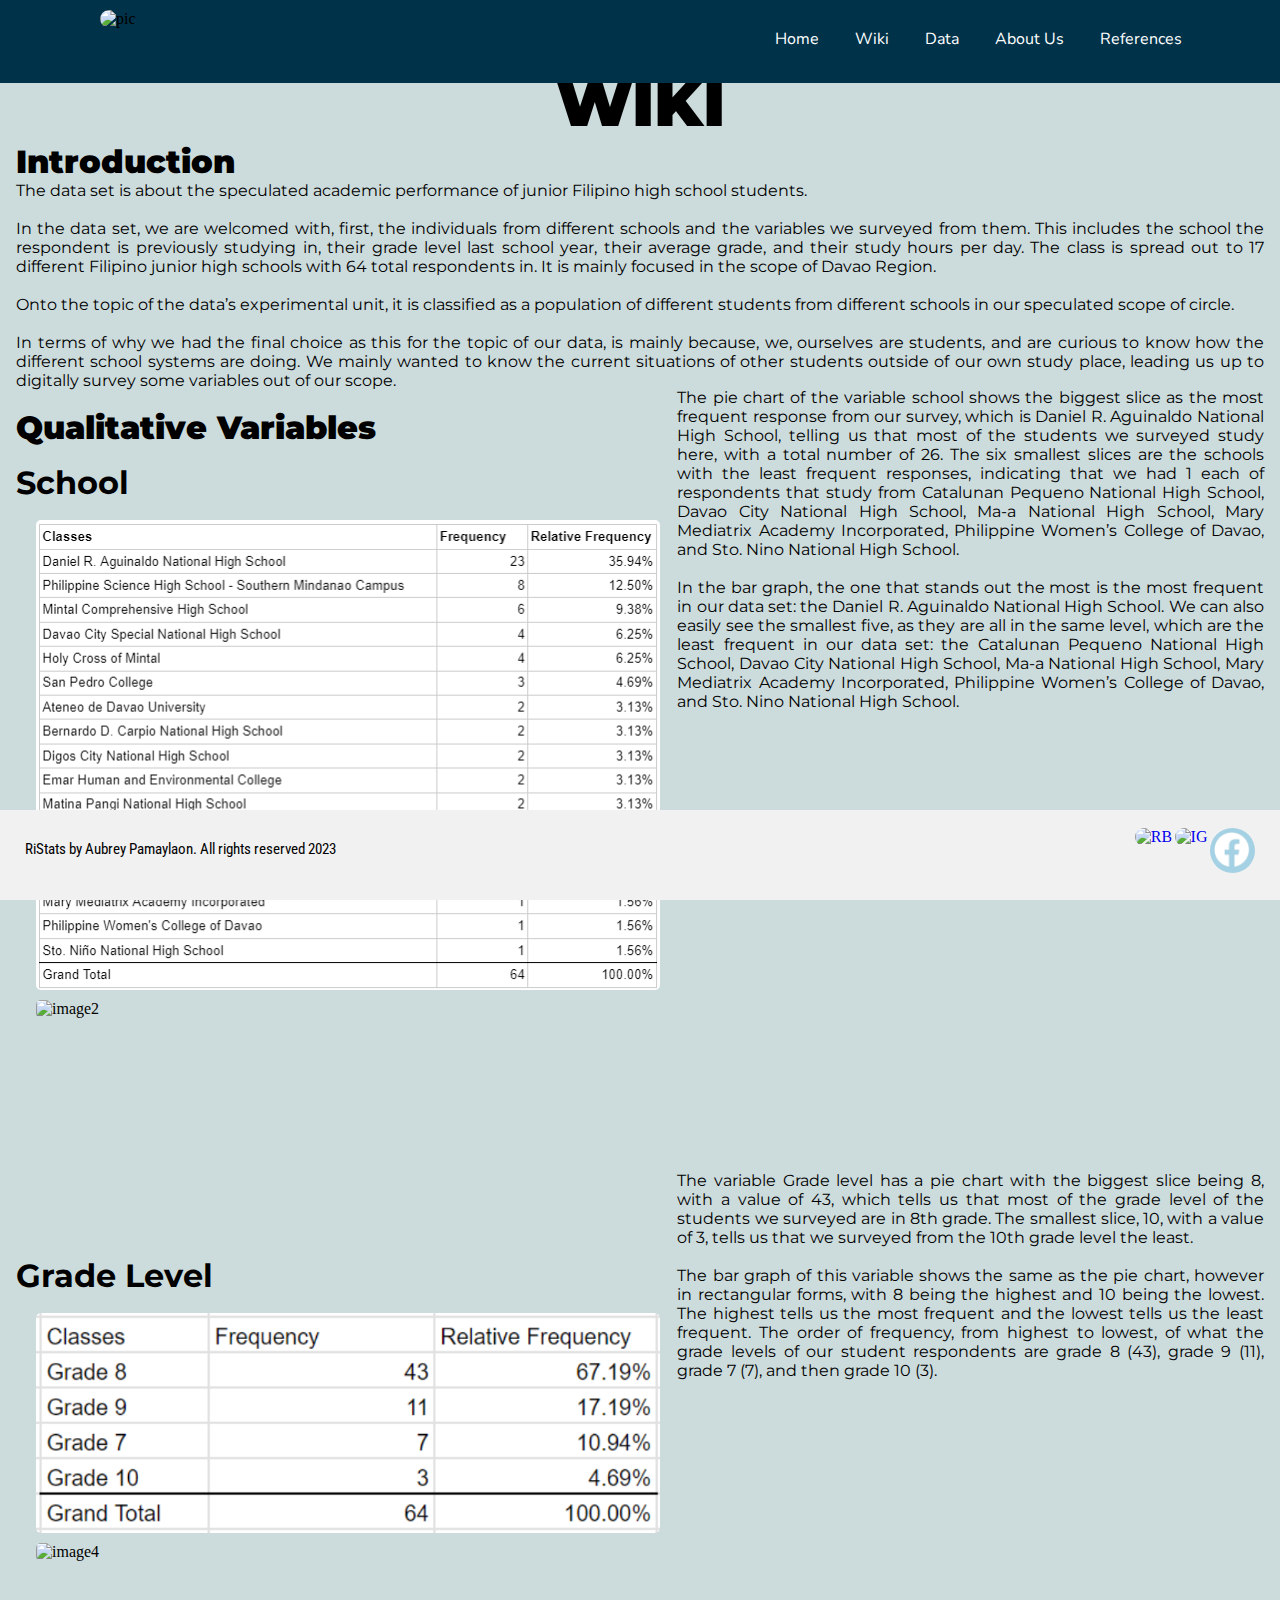
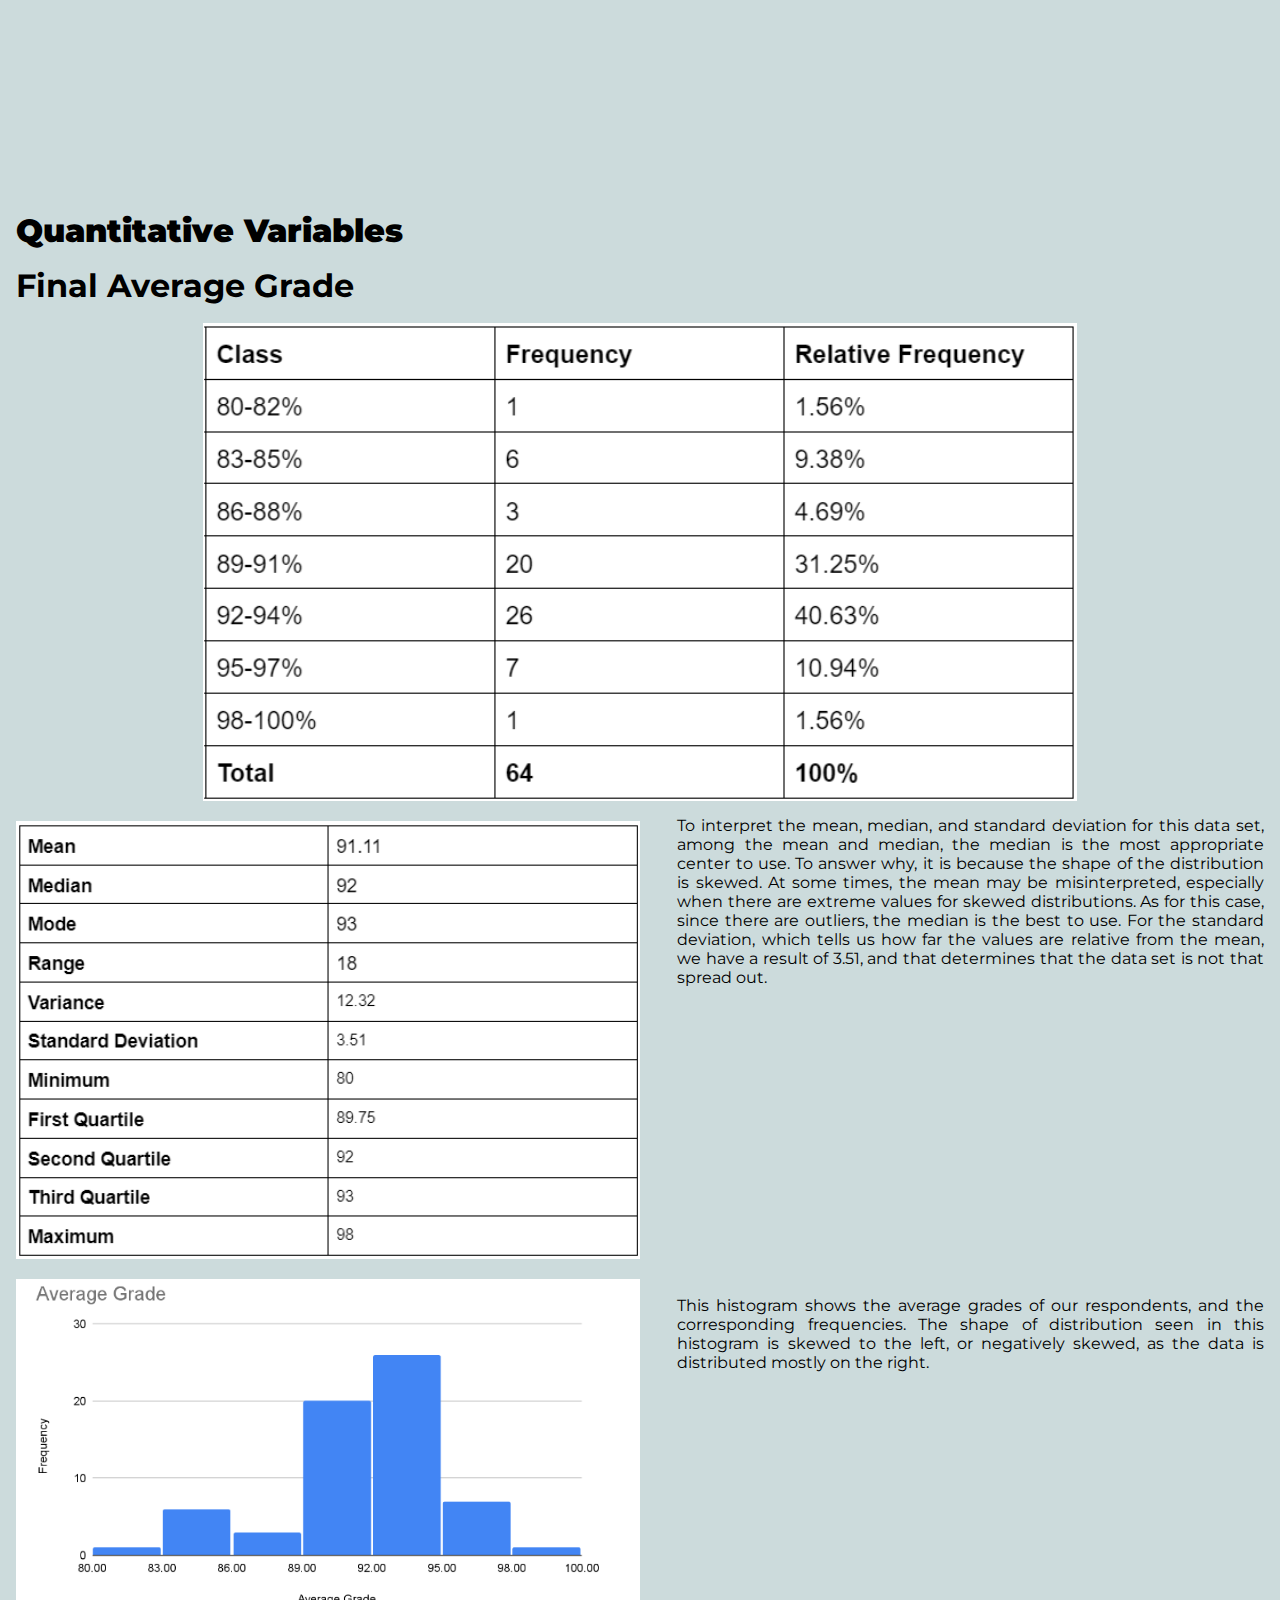
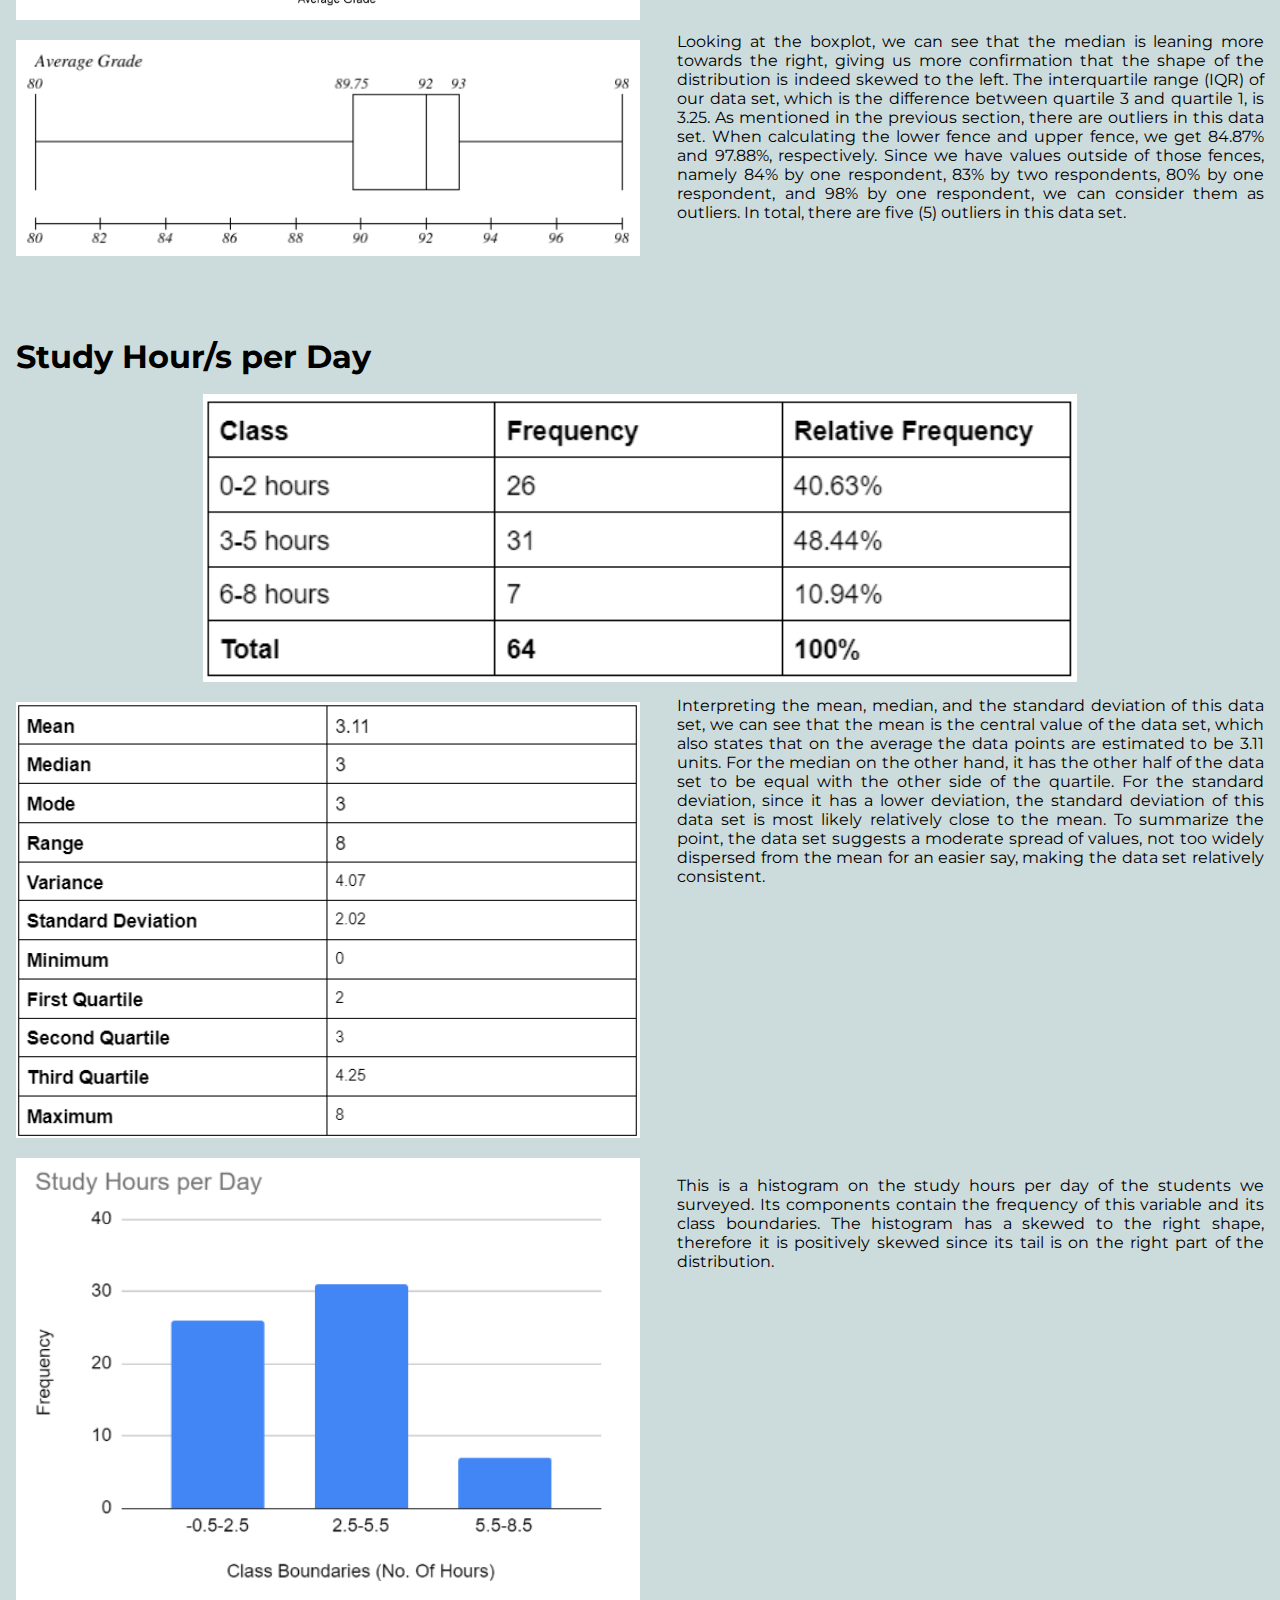
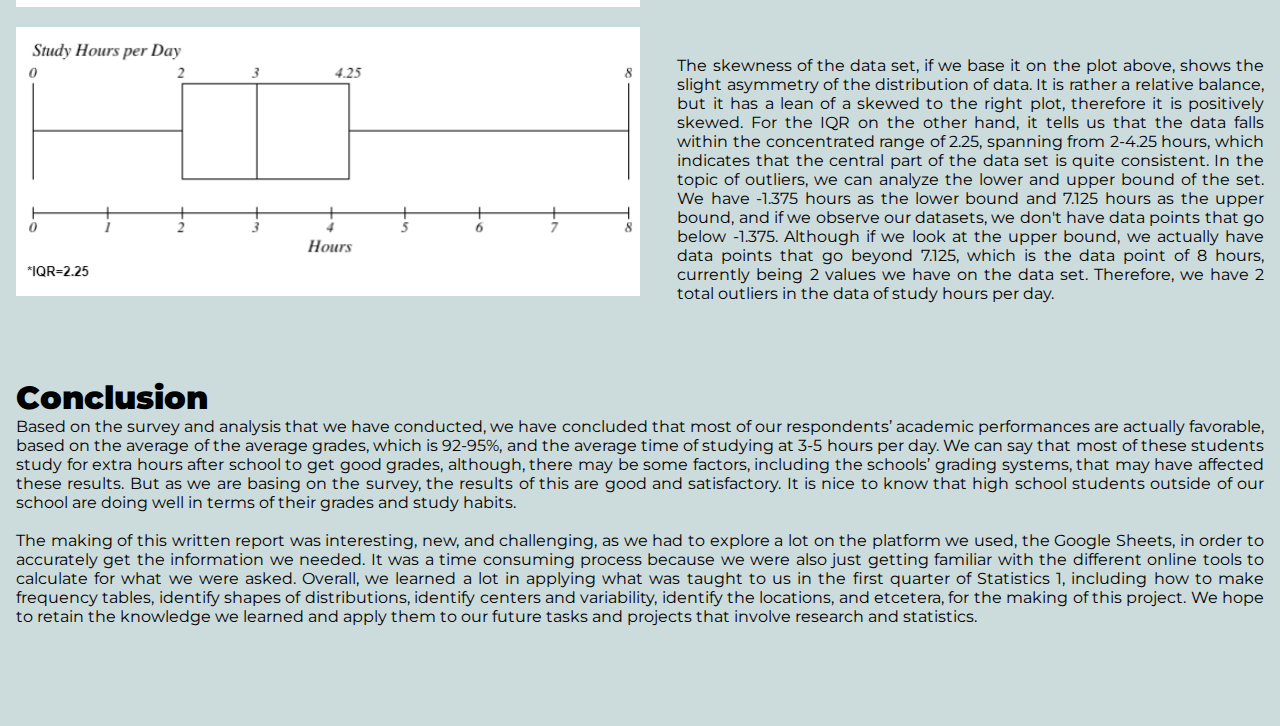
==== page1.html @ 96e0373e "Add files via upload" ====
<!DOCTYPE html>
<html lang="en">
<head>
    <meta charset="UTF-8">
    <meta name="viewport" content="width=device-width, initial-scale=1.0">
    <title>RiStats</title> <!-- title of the webpage -->
    <link rel="shortcut icon" type="image/jpg" href="Ri.png"> <!--favicon for the webpage-->
</head>
<header>
    <div class="navbar"> <!--navigation bar-->
        <ul>
            <li><div id="links"><a href="page4.html" id="r">References</a></div></li>
            <li><div id="links"><a href="page3.html" id="au">About Us</a></div></li>
            <li><div id="links"><a href="page2.html" id="d">Data</a></div></li>
            <li><div id="links"><a href="page1.html" id="w">Wiki</a></div>
            <ul class="dropdown"> <!--dropdown-->
                <li><a href="page1.html #intro">Introduction</a></li>
                <li><a href="page1.html #qualiv">Qualitative Variables</a></li>
                <li><a href="page1.html #quantiv">Quantitative Variables</a></li>
                <li><a href="page1.html #conclusion">Conclusion</a></li>
            </ul></li>
            <li><div id="links"><a href="index.html" id="h">Home</a></div></li>
        </ul>
        <div class="logo">
            <img src="logo.jpg" alt="pic"> <!--logo image-->
        </div>
    </div>
</header>
<body style="background-color: #CCDBDC;"> <!--background color-->
    <div class="banner2">
        <!--Sections containing data and analysis-->     
        <h1><b>WIKI</b></h1>
        <section id="intro"> <!--Introduction section-->
            <h2><b>Introduction</b></h2>     
            <p>The data set is about the speculated academic performance of junior Filipino high school students.          
                <br><br> In the data set, we are welcomed with, first, the individuals from different schools and the variables we surveyed from them. This includes the school the respondent is previously studying in, their grade level last school year, their average grade, and their study hours per day. The class is spread out to 17 different Filipino junior high schools with 64 total respondents in. It is  mainly focused in the scope of Davao Region.          
                <br><br>Onto the topic of the data’s experimental unit, it is classified as a population of different students from different schools in our speculated scope of circle.         <br><br>In terms of why we had the final choice as this for the topic of our data, is mainly because, we, ourselves are students, and are curious to know how the different school systems are doing. We mainly wanted to know the current situations of other students outside of our own study place, leading us up to digitally survey some variables out of our scope.</p>         
        </section>    
        <section id="qualiv"> <!--Qualitative Variables section-->
            <br><h2><b>Qualitative Variables</b></h2>     
            <div class="school"> <!--Schools data-->         
                <h2 class="ql1">School</h2><br>
                <!--Images and descriptions of the School variable-->         
                <div class="images1">             
                    <img src="table1.png" alt="image1">             
                    <img src="rfreq1.png" alt="image2">         
                </div>         
                <div class="desc1">             
                    <p>The pie chart of the variable school shows the biggest slice as the most frequent response from our survey, which is Daniel R. Aguinaldo National High School, telling us that most of the students we surveyed study here, with a total number of 26. The six smallest slices are the schools with the least frequent responses, indicating that we had 1 each of respondents that study from Catalunan Pequeno National High School, Davao City National High School, Ma-a National High School, Mary Mediatrix Academy Incorporated, Philippine Women’s College of Davao, and Sto. Nino National High School.             
                    <br><br>In the bar graph, the one that stands out the most is the most frequent in our data set: the Daniel R. Aguinaldo National High School. We can also easily see the smallest five, as they are all in the same level, which are the least frequent in our data set: the Catalunan Pequeno National High School, Davao City National High School, Ma-a National High School, Mary Mediatrix Academy Incorporated, Philippine Women’s College of Davao, and Sto. Nino National High School.          
                    </p>      
                </div> 
            </div>
            <div class="glevel"> <!--Grade level data-->     
                <h2 class="ql2">Grade Level</h2><br>
                <!--Images and descriptions of the Grade level variable-->         
                <div class="images2">             
                    <img src="table2.png" alt="image3">             
                    <img src="rfreq2.png" alt="image4">         
                </div>         
                <div class="desc2">             
                    <p>The variable Grade level has a pie chart with the biggest slice being 8, with a value of 43, which tells us that most of the grade level of the students we surveyed are in 8th grade. The smallest slice, 10, with a value of 3, tells us that we surveyed from the 10th grade level the least.      
                    <br><br>The bar graph of this variable shows the same as the pie chart, however in rectangular forms, with 8 being the highest and 10 being the lowest. The highest tells us the most frequent and the lowest tells us the least frequent. The order of frequency, from highest to lowest, of what the grade levels of our student respondents are grade 8 (43), grade 9 (11), grade 7 (7), and then grade 10 (3).          
                    </p>      
                </div> 
            </div>
        </section>
        <section id="quantiv"> <!--Quantitative Variables section-->
            <br><h2 class="qnv"><b>Quantitative Variables</b></h2>     
            <div class="grade"> <!--Final average grade data-->        
                <h2 class="ql3">Final Average Grade</h2><br>
                <!--Images and descriptions of the final average grade variable--> 
                <div class="images3">             
                    <img src="table3.png" class="table1" alt="image5">             
                    <img src="dctv1.png" class="dctv1" alt="image6">
                    <img src="hg1.png" class="hg1" alt="image7">
                    <img src="plot1.png" class="plot1" alt="image8">         
                </div>         
                <div class="desc3">             
                    <p>To interpret the mean, median, and standard deviation for this data set, among the mean and median, the median is the most appropriate center to use. To answer why, it is because the shape of the distribution is skewed. At some times, the mean may be misinterpreted, especially when there are extreme values for skewed distributions. As for this case, since there are outliers, the median is the best to use. For the standard deviation, which tells us how far the values are relative from the mean, we have a result of 3.51, and that determines that the data set is not that spread out.</p>      
                </div> 
                <div class="desc4">             
                    <p>This histogram shows the average grades of our respondents, and the corresponding frequencies. The shape of distribution seen in this histogram is skewed to the left, or negatively skewed, as the data is distributed mostly on the right.
                    </p>      
                </div> 
                <div class="desc5">             
                    <p>Looking at the boxplot, we can see that the median is leaning more towards the right, giving us more confirmation that the shape of the distribution is indeed skewed to the left. The interquartile range (IQR) of our data set, which is the difference between quartile 3 and quartile 1, is 3.25. As mentioned in the previous section, there are outliers in this data set. When calculating the lower fence and upper fence, we get 84.87% and 97.88%, respectively. Since we have values outside of those fences, namely 84% by one respondent, 83% by two respondents, 80% by one respondent, and 98% by one respondent, we can consider them as outliers. In total, there are five (5) outliers in this data set.
                    </p>      
                </div> 
            </div>
            <div class="studyhours"> <!--Study hour/s data-->          
                <h2 class="ql4">Study Hour/s per Day</h2><br>  
                <!--Images and descriptions of the study hour/s variable-->       
                <div class="images4">             
                    <img src="table4.png" class="table2" alt="image9">             
                    <img src="dctv2.png" class="dctv2" alt="image10">
                    <img src="hg2.png" class="hg2" alt="image11">
                    <img src="plot2.png" class="plot2" alt="image12">         
                </div>         
                <div class="desc6">             
                    <p>Interpreting the mean, median, and the standard deviation of this data set, we can see that the mean is the central value of the data set, which also states that on the average the data points are estimated to be 3.11 units. For the median on the other hand, it has the other half of the data set to be equal with the other side of the quartile. For the standard deviation, since it has a lower deviation, the standard deviation of this data set is most likely relatively close to the mean. To summarize the point, the data set suggests a moderate spread of values, not too widely dispersed from the mean for an easier say, making the data set relatively consistent.
                        </p>      
                </div> 
                <div class="desc7">             
                    <p>This is a histogram on the study hours per day of the students we surveyed. Its components contain the frequency of this variable and its class boundaries. The histogram has a skewed to the right shape, therefore it is positively skewed since its tail is on the right part of the distribution.
                    </p>      
                </div> 
                <div class="desc8">             
                    <p>The skewness of the data set, if we base it on the plot above, shows the slight asymmetry of the distribution of data. It is rather a relative balance, but it has a lean of a skewed to the right plot, therefore it is positively skewed. For the IQR on the other hand, it tells us that the data falls within the concentrated range of 2.25, spanning from 2-4.25 hours, which indicates that the central part of the data set is quite consistent. In the topic of outliers, we can analyze the lower and upper bound of the set. We have -1.375 hours as the lower bound and 7.125 hours as the upper bound, and if we observe our datasets, we don't have data points that go below -1.375. Although if we look at the upper bound, we actually have data points that go beyond 7.125, which is the data point of 8 hours, currently being 2 values we have on the data set. Therefore, we have 2 total outliers in the data of study hours per day.
                    </p>      
                </div> 
            </div>
        </section>
        <section id="conclusion"> <!--Conclusion section-->
            <h2 class="summary"><b>Conclusion</b></h2>     
            <p>Based on the survey and analysis that we have conducted, we have concluded that most of our respondents’ academic performances are actually favorable, based on the average of the average grades, which is 92-95%, and the average time of studying at 3-5 hours per day. We can say that most of these students study for extra hours after school to get good grades, although, there may be some factors, including the schools’ grading systems, that may have affected these results. But as we are basing on the survey, the results of this are good and satisfactory. It is nice to know that high school students outside of our school are doing well in terms of their grades and study habits.
                <br><br>The making of this written report was interesting, new, and challenging, as we had to explore a lot on the platform we used, the Google Sheets, in order to accurately get the information we needed. It was a time consuming process because we were also just getting familiar with the different online tools to calculate for what we were asked. Overall, we learned a lot in applying what was taught to us in the first quarter of Statistics 1, including how to make frequency tables, identify shapes of distributions, identify centers and variability, identify the locations, and etcetera, for the making of this project. We hope to retain the knowledge we learned and apply them to our future tasks and projects that involve research and statistics.
            </p>         
        </section>
    </div>
</body>

<div class="footer"> <!--footer section-->
    <p>RiStats by Aubrey Pamaylaon. All rights reserved 2023</p> <!--copyright information-->
    <div class="footerlinks"> <!--social media icon-->
        <a href="https://web.facebook.com/profile.php?id=100079718272356&mibextid=ZbWKwL&_rdc=1&_rdr">
            <img class="fb" src="fb.jpg" alt="FB"> <!--Facebook icon-->
        </a>
        <a href="https://youtu.be/_AAHPGhGl4o?si=oaOdDmaatgdaLnEv">
            <img class="insta" src="insta.jpg" alt="IG"> <!--Instagram icon-->
        </a>
        <a href="https://www.tiktok.com/@roblox?is_from_webapp=1&sender_device=pc">
            <img class="rblx" src="roblox.jpg" alt="RB"> <!--Roblox icon-->
        </a>
    </div>
<link rel="stylesheet" href="style.css"> <!--link to external stylesheet-->
</div>
</html>
---- style.css ----
@import url('https://fonts.googleapis.com/css2?family=Montserrat:wght@400;700&family=Nunito:wght@700&family=Roboto+Condensed:ital,wght@1,200&display=swap'); /*importing fonts from Google Fonts*/
*{margin: 0px; padding: 0px;} /*default margin and adding for all elements*/
/*styling for navigation bar*/
.navbar{top: 0; position: fixed; padding: 10px; height: 7vh; width: 100vw; background-color: #003249;}
.navbar ul{list-style: none; background-color:#003249}
.navbar ul li{display: inline-block; position:relative; float: right;}
.navbar li a{display: block; font-family: 'Nunito'; background-color: #003249; border-radius: 5px; padding:2vh; float: right; text-decoration: none; color:#FFFFFF;}
.navbar ul li ul.dropdown li{display: block; width: 100%;} /*styling for the dropdown*/
.navbar ul li ul.dropdown{z-index:1; background: #003249; position: absolute; display: none;} /*styling for the dropdown*/
.navbar ul li a:hover{background: #002333;}
.navbar ul li:hover ul.dropdown{display: block; position: absolute; top: 100%; left:0; } /*styling for the dropdown*/
.navbar #links #r{margin-right: 10vh;}
.navbar #links :hover{background-color: #002333;}

.logo img{ border: 2px solid: black; margin top: -.5vh; border-radius: 350px; margin-left: 10vh; height: 40px;} /*styling for the logo image within the navigation bar*/

/*styling for footer*/
.footer{position: fixed; bottom:0; height: 10%; width: 100%; background-color: #F1F1F1; text-align: left;}
.footer p{font-family: 'Roboto Condensed'; color: black; padding-left: 25px; font-size: 15px; margin-top: 30px; margin-bottom: -70px;} /*styling for the copyright information*/
.footer .footerlinks a{text-decoration: none; float:right;} /*styling for the links in the footer*/
.footer .footerlinks img{height: 5vh; border-radius: 360px; margin-right: 2.5px; margin-top: 40px;}
.footer .footerlinks .fb{margin-right: 25px;}

/*styling for the elements in the index.html*/
.banner {background-image: url(Home.png); padding: 1.5vw; background-color: antiquewhite; height: 95vh; width: 95vw; background-position: center; background-repeat: no-repeat;} /*styling for the background image*/
.banner h1{font-family:'Montserrat'; color:black; font-size: 4em; margin-top: 1.8em; margin-left: 1em; margin-right: 1em;} /*styling for the title*/
.banner p{ font-family: 'Montserrat'; color:black; margin-left: 4em; margin-right: 3em;} /*styling for the subtitle*/
.banner #data {font-family: 'Nunito'; background-color: #007EA7; border-radius: 5px; padding:5px; text-decoration: none; color:#FFFFFF; margin-left: 4em;} /*styling for the link to the data page*/

/*styling for the elements in the page1.html*/
.banner2{margin-left: 1em; margin-right: 1em;} /*styling for the banner2*/
.banner2 h1{font-family:'Montserrat'; color:black; font-size: 4em; margin-top: 1em; text-align: center;} /*styling for the texts*/
.banner2 h2{font-family:'Montserrat'; color:black; font-size: 2em;} /*styling for the texts*/
.banner2 h3{font-family:'Montserrat'; color:black; font-size: 1em;} /*styling for the texts*/
.banner2 p{font-family:'Montserrat'; color:black; font-size: 1em; text-align: justify;} /*styling for the texts*/
.school{margin-bottom: 5em;} /*styling for the school variable informations*/
.ql1{text-align:left; margin-top: 0.5em;} /*styling for the school variable informations*/
.school img{float:left ;width: 50%; margin-left: 20px; margin-bottom: 10px; border-radius: 5px;} /*styling for the school variable informations*/
.desc1 p{float:right; display: inline-block; margin-left: 53%; margin-top: -40em;} /*styling for the school variable informations*/
.glevel img{float:left ;width: 50%; margin-left: 20px; margin-bottom: 10px; border-radius: 5px;} /*styling for the grade level variable informations*/
.ql2{margin-top: 23em; text-align: left;}  /*styling for the grade level variable informations*/
.desc2 p{float:right; display: inline-block; margin-left: 53%; margin-top: -25em;} /*styling for the grade level variable informations*/
.qnv{margin-top: 15em;} /*styling for the quantitative variables*/
.ql3{text-align:left; margin-top: 0.5em;} /*styling for the final average grade variable informations*/
.images3 .table1 {display: block; margin:0 auto; width:70%;} /*styling for the final average grade variable informations*/
.images3 .dctv1 {margin-right: 50%; margin-top:20px; width: 50%; float: left;} /*styling for the final average grade variable informations*/
.images3 .hg1 {margin-right: 50%; margin-top:20px; width: 50%; float: left;} /*styling for the final average grade variable informations*/
.images3 .plot1 {margin-right: 50%; margin-top:20px; width: 50%; float: left;} /*styling for the final average grade variable informations*/
.desc3 {float:right; display: inline-block; margin-left: 53%; margin-top: -65em;} /*styling for the final average grade variable informations*/
.desc4 {float:right; display: inline-block; margin-left: 53%; margin-top: -35em;} /*styling for the final average grade variable informations*/
.desc5 {float:right; display: inline-block; margin-left: 53%; margin-top: -14em;}/*styling for the final average grade variable informations*/
.ql4{text-align:left; margin-top: 35.5em;} /*styling for the study hours variable informations*/
.images4 .table2 {display: block; margin:0 auto; width:70%;} /*styling for the study hours variable informations*/
.images4 .dctv2 {margin-right: 50%; margin-top:20px; width: 50%; float: left;} /*styling for the study hours variable informations*/
.images4 .hg2 {margin-right: 50%; margin-top:20px; width: 50%; float: left;} /*styling for the study hours variable informations*/
.images4 .plot2 {margin-right: 50%; margin-top:20px; width: 50%; float: left;} /*styling for the study hours variable informations*/
.desc6 {float:right; display: inline-block; margin-left: 53%; margin-top: -75em;} /*styling for the study hours variable informations*/
.desc7 {float:right; display: inline-block; margin-left: 53%; margin-top: -45em;} /*styling for the study hours variable informations*/
.desc8 {float:right; display: inline-block; margin-left: 53%; margin-top: -15em;} /*styling for the study hours variable informations*/
.summary {margin-top: 40.5em;} /*styling for the conclusion*/
#conclusion p{margin-bottom: 100px;} /*styling for the conclusion*/

/*styling for the elements in the page2.html*/
.banner3{margin-left: 1em; margin-right: 1em; text-align: left;} /*styling for banner3*/
.banner3 h1{font-family:'Montserrat'; color:black; font-size: 4em; margin-top: 1em; text-align: center;} /*styling for the header*/
.banner3 table{margin-left: 5px; margin-right: 5px; width: 100%; border: 2px solid black;} /*styling for the data table*/
.banner3 h2{font-family: 'Montserrat'; margin-right: 0.5em; font-size: 1em; text-align: center;}
.banner3 th{top: 0px; background-color: #007EA7; border: 2px solid #000000;} /*styling for the data table*/
.banner3 tr{font-family: 'Nunito'; height: 20px;}
.banner3 td:nth-child(4) {text-align: right; padding-right: 20px;} /*styling for the data table*/
.banner3 td:nth-child(3) {text-align: right; padding-right: 20px;} /*styling for the data table*/
.banner3 td:nth-child(5) {text-align: right; padding-right: 20px;} /*styling for the data table*/
.banner3 tr:hover {background-color: #D6EEEE;}

/*styling for the elements in the page3.html*/
.ubri{display: block; margin-left:50px; margin-top: 115px;} 
.ubri img{border-radius: 360px; width: 150px;} /*styling for aubrey's pic*/
.ubri .ubricontact {font-family: 'Montserrat'; margin-left: 180px; margin-top: -140px;} /*styling for aubrey's contact info*/
.myra{display: block; margin-left:65%; margin-top: -27em;}
.myra img{border-radius: 360px; width: 150px;} /*styling for myra's pic*/
.myra .myracontact {font-family: 'Montserrat'; margin-left: 180px; margin-top: -140px;} /*styling for myra's contact info*/
.sara{display: block; margin-left:65%; margin-top: 115px;}
.sara img{border-radius: 360px; width: 150px;} /*styling for sara's pic*/
.sara .saracontact {font-family: 'Montserrat'; margin-left: 180px; margin-top: -140px;} /*styling for sara's contact info*/
.ubricontact #uvri {font-family: 'Nunito'; background-color: #007EA7; border-radius: 5px; padding:5px; text-decoration: none; color:#FFFFFF;} /*styling for the link to the github profile*/
.myracontact #myruh {font-family: 'Nunito'; background-color: #007EA7; border-radius: 5px; padding:5px; text-decoration: none; color:#FFFFFF;} /*styling for the link to the github profile*/
.saracontact #saruh {font-family: 'Nunito'; background-color: #007EA7; border-radius: 5px; padding:5px; text-decoration: none; color:#FFFFFF;} /*styling for the link to the github profile*/
.facts {margin-left: 3em; margin-top: 5em; font-family: 'Montserrat';} /*styling for the list of infos about aubrey*/
.facts h2 {font-family: 'Montserrat'; margin-bottom: 0.5em;} /*styling for the list of infos about aubrey*/
.facts li{list-style:circle;} /*styling for the list of infos about aubrey*/

/*styling for the elements in the page4.html*/
.banner5{margin-left: 1em; margin-right: 1em;} /*styling for banner5*/
.banner5 h1{font-family:'Montserrat'; color:black; font-size: 4em; margin-top: 1em; text-align: center;} /*styling for the title*/
.banner5 p{font-family:'Montserrat'; color:black; font-size: 1.5em; text-align: justify; margin-top: 1em;} /*styling for the paragraph*/
.banner5 #survey{text-decoration: none; color:#007EA7;} /*styling for the link to the google forms*/
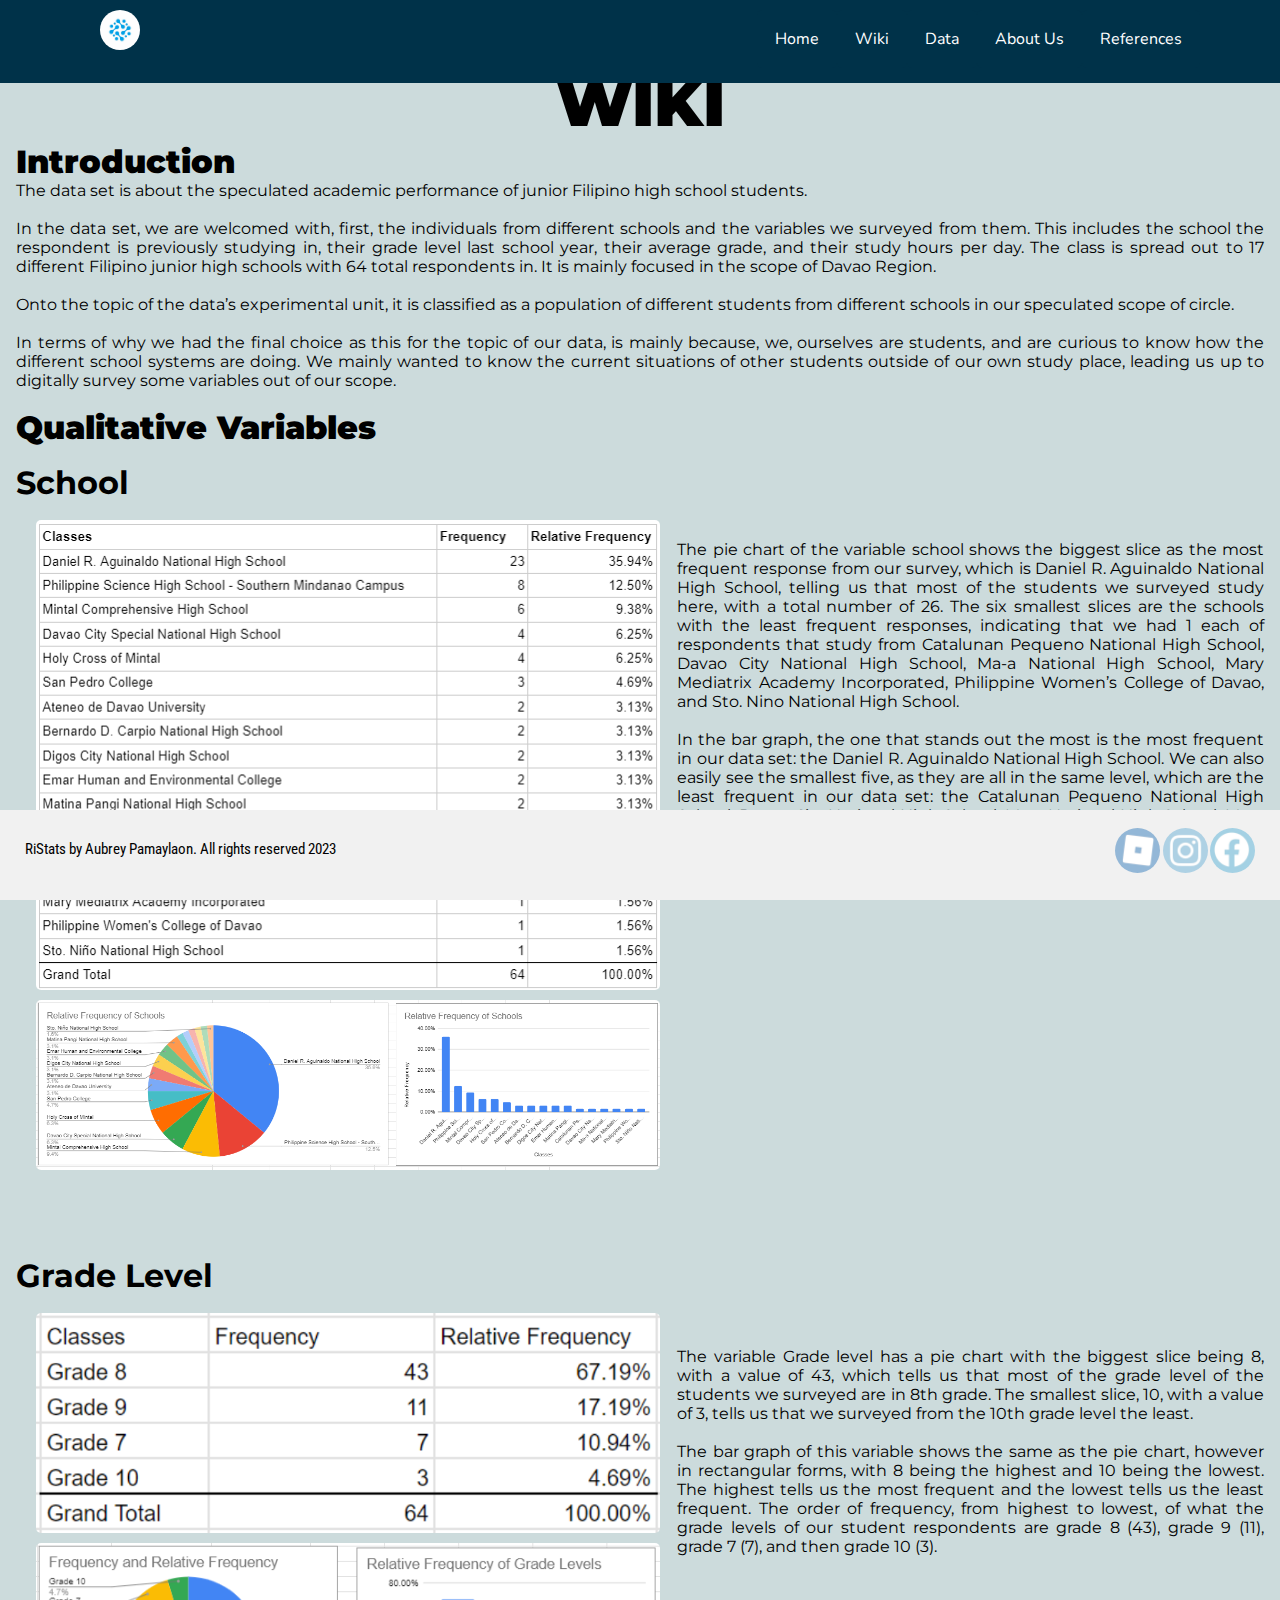
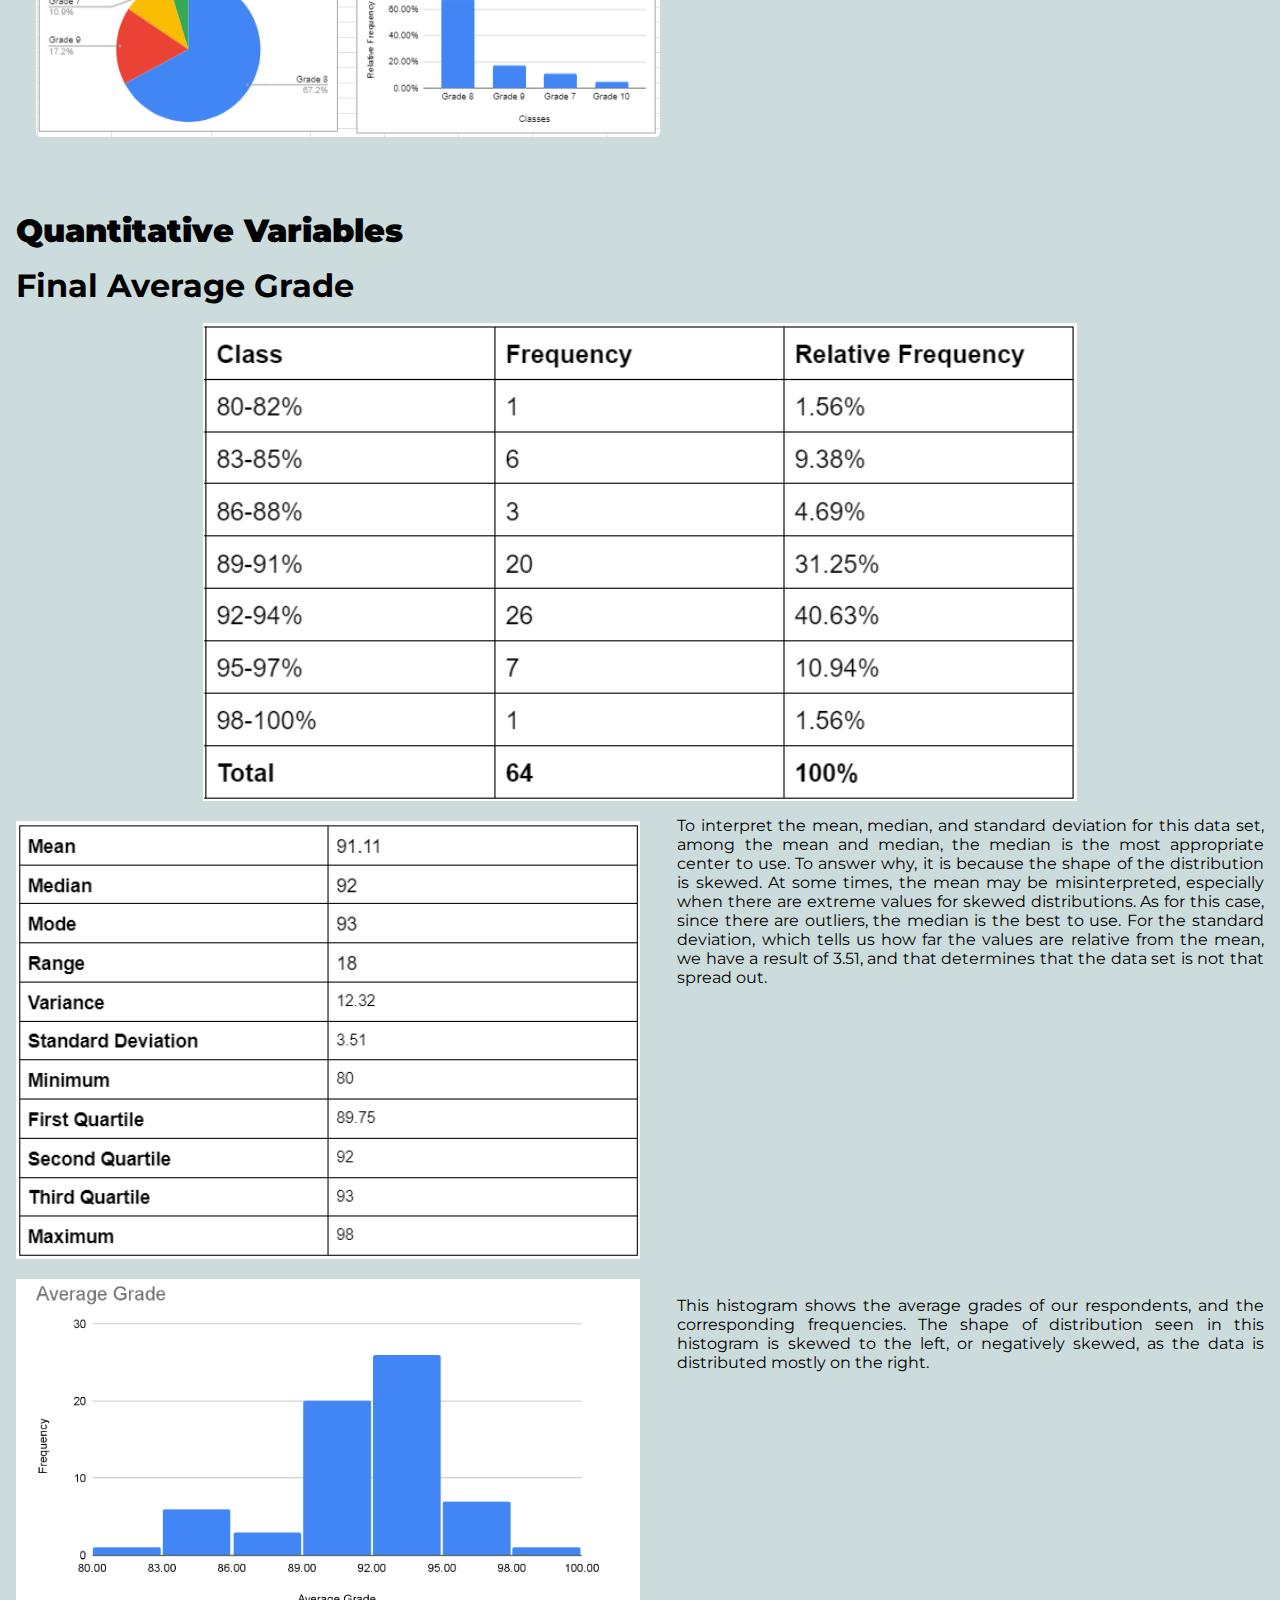
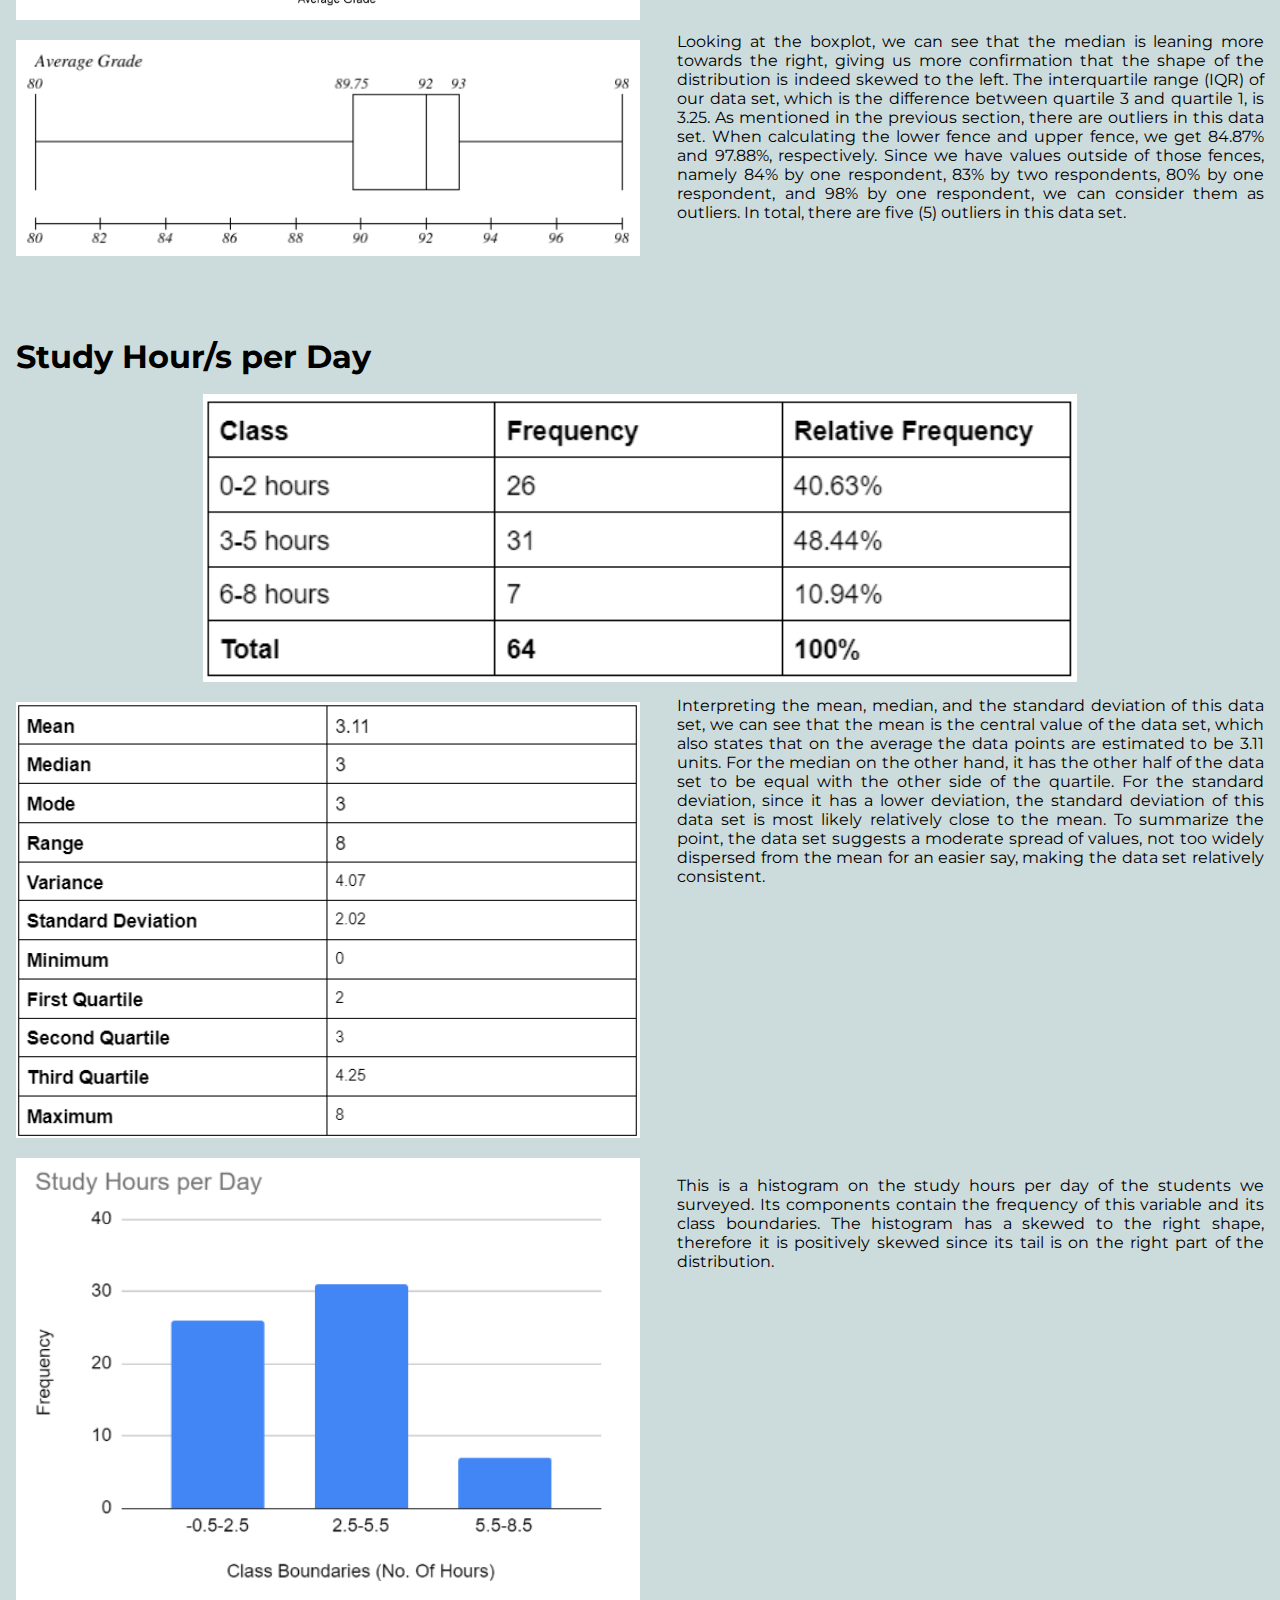
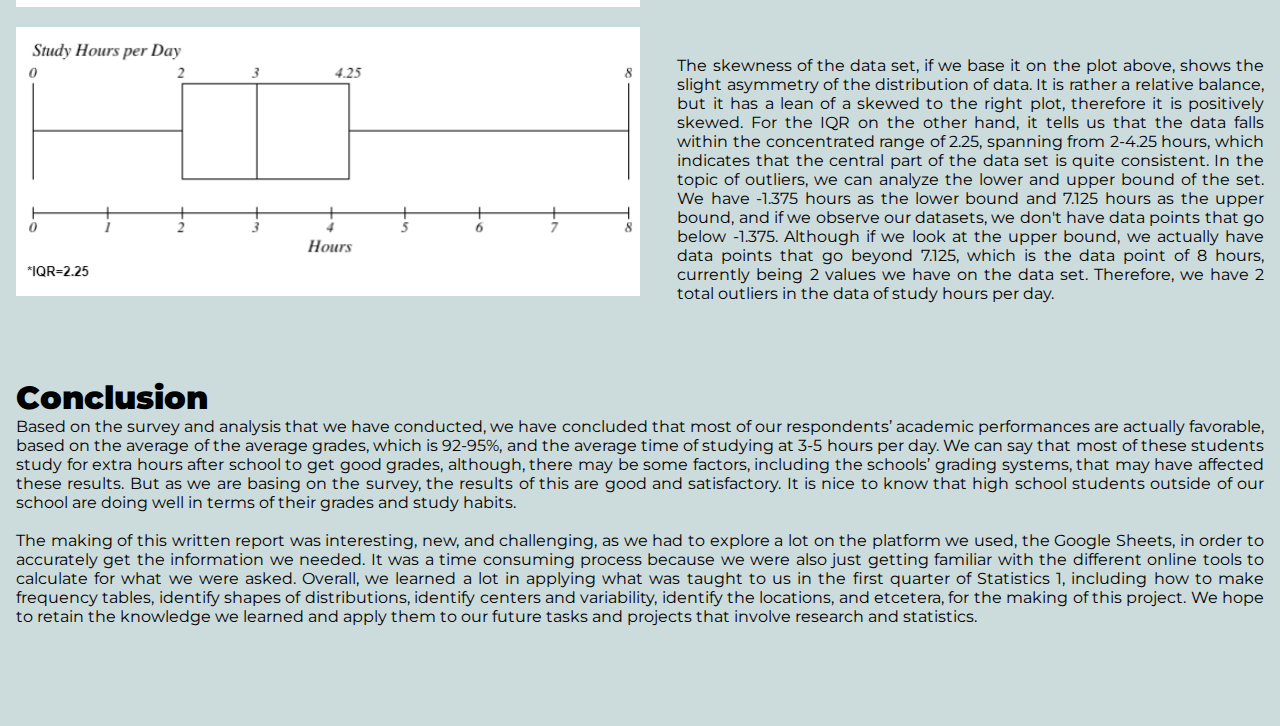
==== commit 1b0be1a2: "Add files via upload" ====
--- a/page1.html
+++ b/page1.html
@@ -14,10 +14,10 @@
             <li><div id="links"><a href="page2.html" id="d">Data</a></div></li>
             <li><div id="links"><a href="page1.html" id="w">Wiki</a></div>
             <ul class="dropdown"> <!--dropdown-->
-                <li><a href="page1.html #intro">Introduction</a></li>
-                <li><a href="page1.html #qualiv">Qualitative Variables</a></li>
-                <li><a href="page1.html #quantiv">Quantitative Variables</a></li>
-                <li><a href="page1.html #conclusion">Conclusion</a></li>
+                <li><a href="page1.html#intro">Introduction</a></li>
+                <li><a href="page1.html#qualiv">Qualitative Variables</a></li>
+                <li><a href="page1.html#quantiv">Quantitative Variables</a></li>
+                <li><a href="page1.html#conclusion">Conclusion</a></li>
             </ul></li>
             <li><div id="links"><a href="index.html" id="h">Home</a></div></li>
         </ul>
